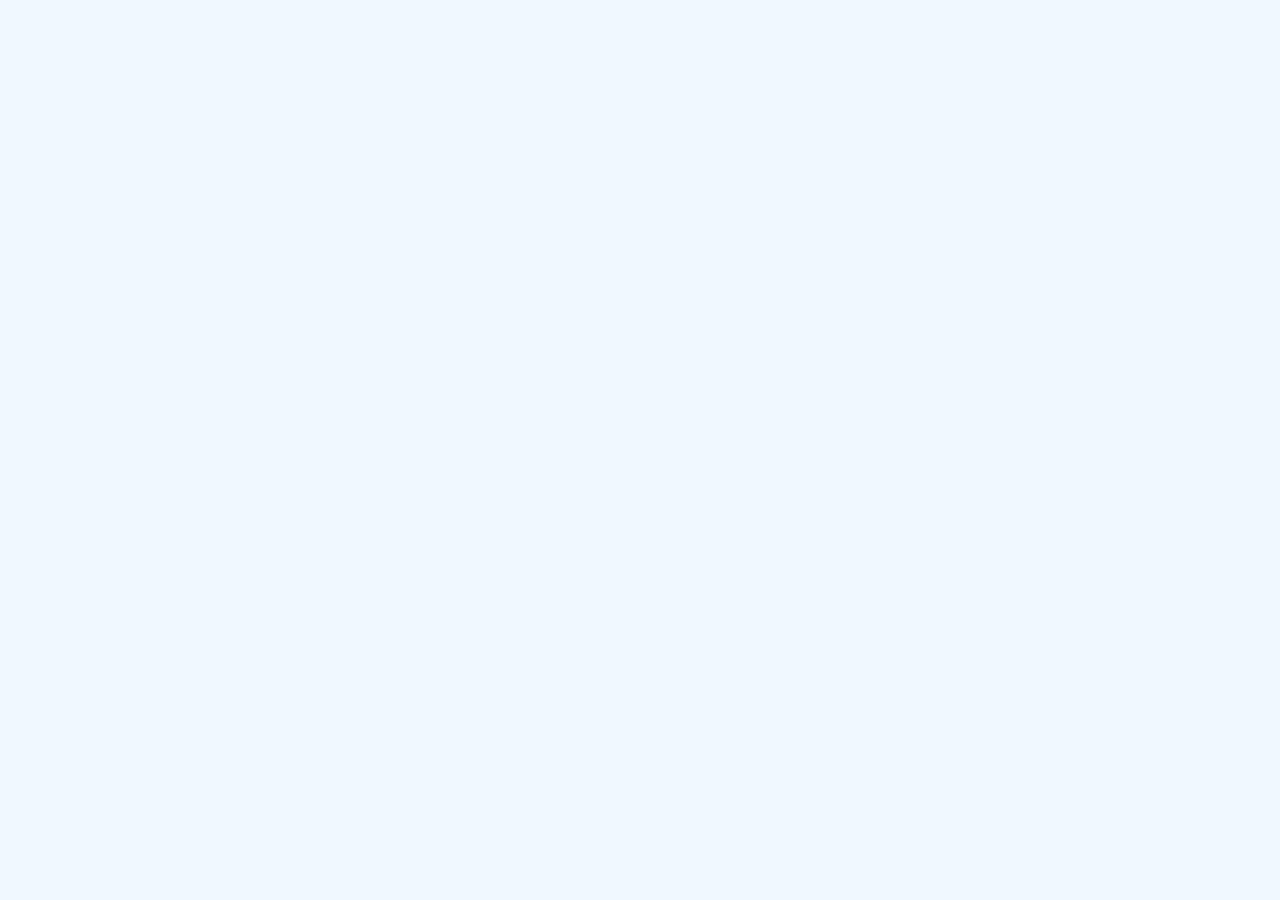
==== src/index.html @ 95774509 "add pr validtion and lint html and css files" ====
<!DOCTYPE html>
<html lang="en">
<head>
    <meta charset="UTF-8">
    <meta name="viewport" content="width=device-width, initial-scale=1.0">
    <title>Document</title>
    <link rel="stylesheet" href="../styles/index.css">
</head>
<body>
    
</body>
</html>
---- styles/index.css ----
body{
    background-color: aliceblue;
}
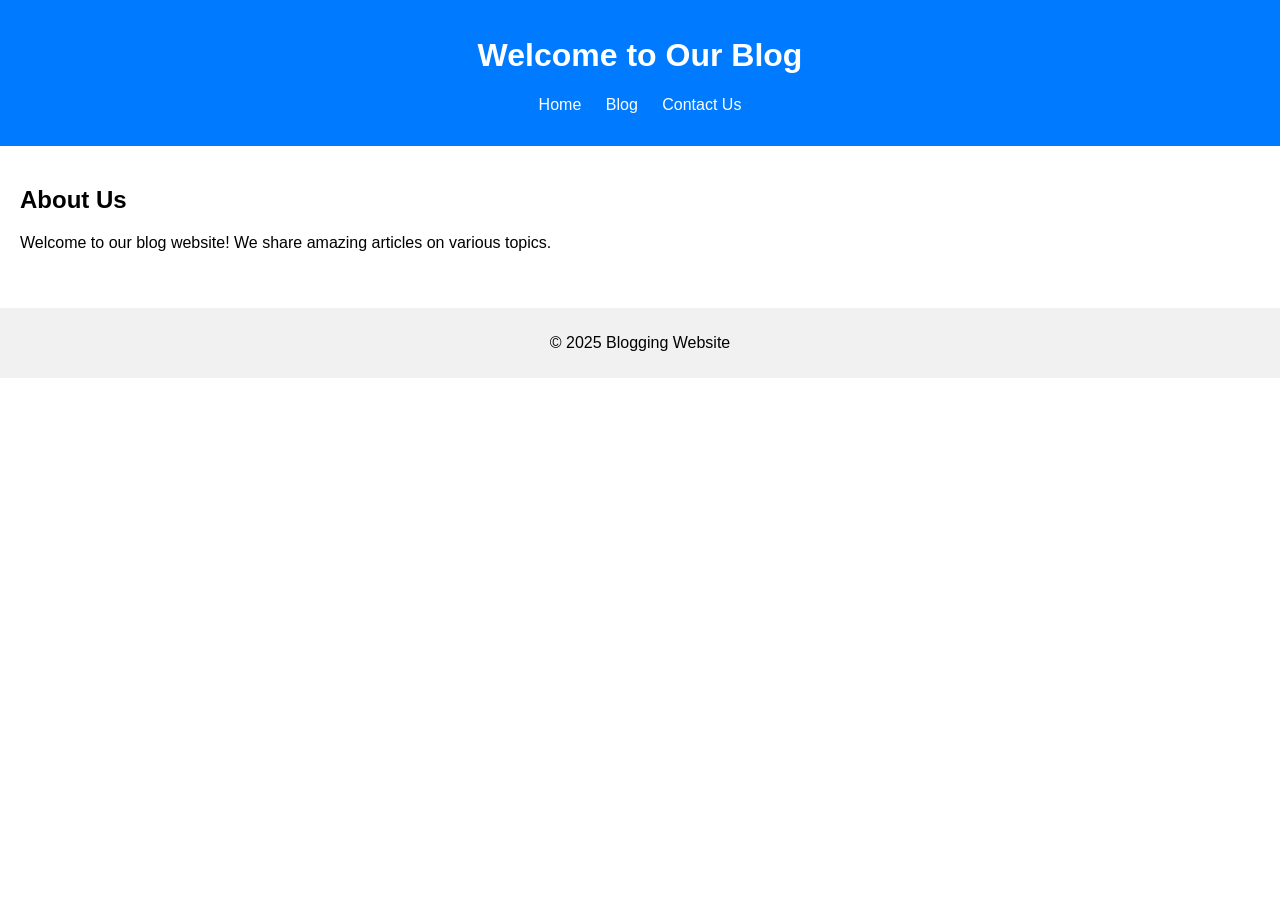
==== commit 36986c48: "add home html and css" ====
--- a/src/index.html
+++ b/src/index.html
@@ -1,12 +1,30 @@
 <!DOCTYPE html>
 <html lang="en">
 <head>
-    <meta charset="UTF-8">
-    <meta name="viewport" content="width=device-width, initial-scale=1.0">
-    <title>Document</title>
-    <link rel="stylesheet" href="../styles/index.css">
+  <meta charset="UTF-8">
+  <meta name="viewport" content="width=device-width, initial-scale=1.0">
+  <title>Home</title>
+  <link rel="stylesheet" href="../styles/index.css">
 </head>
 <body>
-    
+  <header>
+    <h1>Welcome to Our Blog</h1>
+    <nav>
+      <ul>
+        <li><a href="index.html">Home</a></li>
+        <li><a href="">Blog</a></li>
+        <li><a href="">Contact Us</a></li>
+      </ul>
+    </nav>
+  </header>
+  <main>
+    <section>
+      <h2>About Us</h2>
+      <p>Welcome to our blog website! We share amazing articles on various topics.</p>
+    </section>
+  </main>
+  <footer>
+    <p>&copy; 2025 Blogging Website</p>
+  </footer>
 </body>
 </html>
--- a/styles/index.css
+++ b/styles/index.css
@@ -1,3 +1,39 @@
-body{
-    background-color: aliceblue;
-}+body {
+    font-family: Arial, sans-serif;
+    margin: 0;
+    padding: 0;
+  }
+  
+  header {
+    background-color: #007bff;
+    color: #fff;
+    padding: 1rem;
+    text-align: center;
+  }
+  
+  nav ul {
+    list-style-type: none;
+    padding: 0;
+  }
+  
+  nav ul li {
+    display: inline;
+    margin: 0 10px;
+  }
+  
+  nav ul li a {
+    color: white;
+    text-decoration: none;
+  }
+  
+  main {
+    padding: 20px;
+  }
+  
+  footer {
+    background-color: #f1f1f1;
+    text-align: center;
+    padding: 10px;
+    margin-top: 20px;
+  }
+  
